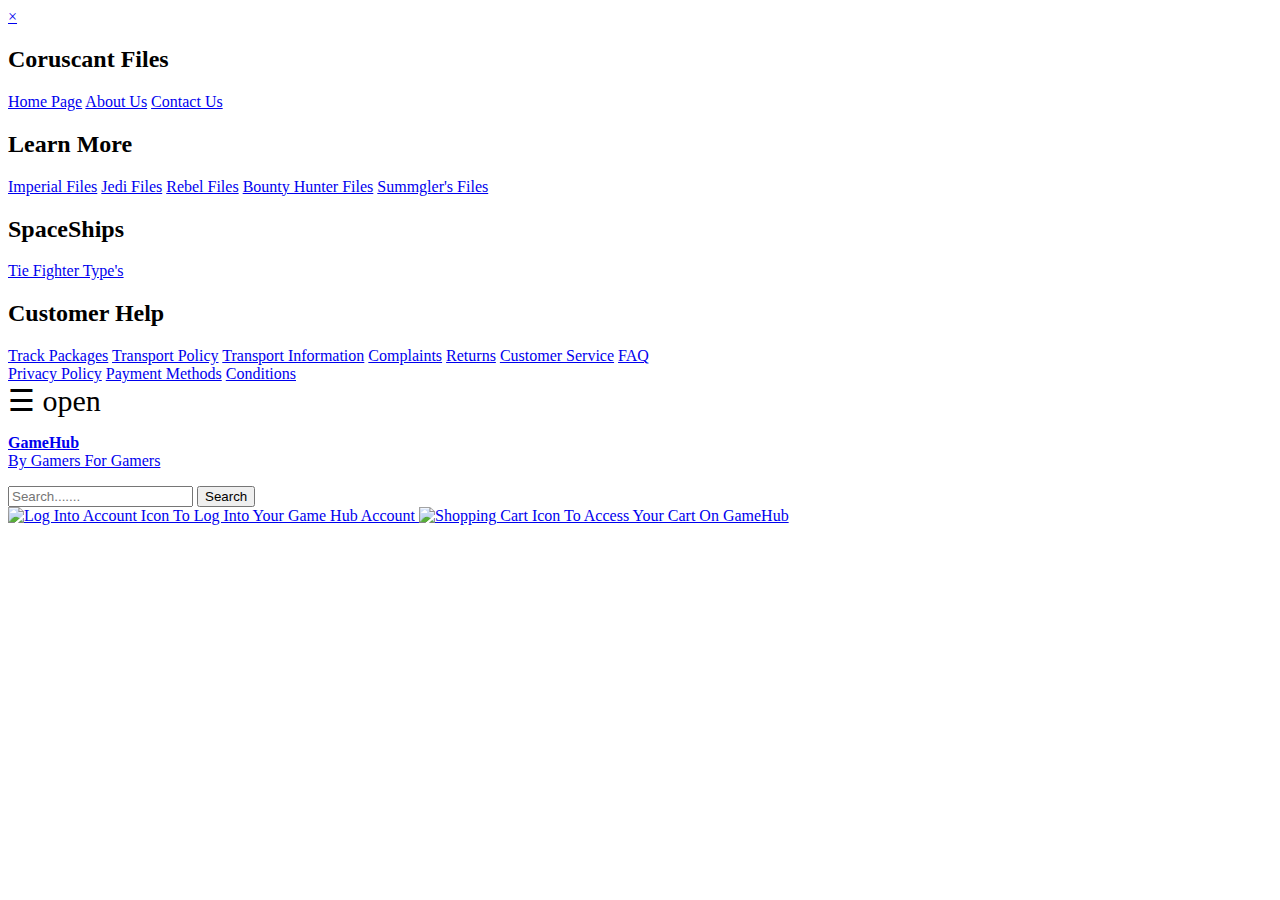
==== generall-files/index.html @ c2af44f6 "Create index.html" ====
<!DOCTYPE html>
<html lang="en">

<head>
    <link type="text/css" rel="stylesheet" href="../css-folder/header-footer.css">
    <meta charset="UTF-8">
    <meta name="viewport" content="width=device-width, initial-scale=1.0">
    <meta name="author" content="AKB">
    <title>Home Page Coruscant Files</title>
</head>

<body>
    <!--HEADER CODE-->
    <header class="page-header">
        <div class="flex-menu">
            <!--Menu Code-->
            <div id="mymenu" class="menubar">
                <a href="javascript:void(0)" class="closebtn" onclick="closeNav()">&times;</a> <!--Menu Code-->
                <h2>Coruscant Files</h2>
                <a href="./index.html">Home Page</a>
                <a href="./about.html">About Us</a>
                <a href="./contact.html">Contact Us</a>
                <br>
                <h2>Learn More</h2>
                <a href="../general-info/imperial-files.html">Imperial Files</a>
                <a href="../general-info/jedi-files.html">Jedi Files</a>
                <a href="../general-info/rebel-files.html">Rebel Files</a>
                <a href="../general-info/bounty-hunter-code.html">Bounty Hunter Files</a>
                <a href="../general-info/smugglers-files.html">Summgler's Files</a>
                <br>
                <h2>SpaceShips</h2>
                <a href="../spaceshiphs/tie-fighter-types.html">Tie Fighter Type's</a>
                <br>
                <h2>Customer Help</h2>
                <a href="./customer-service/packages.html">Track Packages</a>
                <a href="./customer-service/transport-policy.htm">Transport Policy</a>
                <a href="./customer-service/transport-info.html">Transport Information</a>
                <a href="./customer-service/complaints.html">Complaints</a>
                <a href="./customer-service/returns.html">Returns</a>
                <a href="./customer-service/customer-help.html">Customer Service</a>
                <a href="./customer-service/faq.html">FAQ</a>
                <br>
                <a href="./customer-service/customer-policy.html">Privacy Policy</a>
                <a href="./customer-service/payment-methods.html">Payment Methods</a>
                <a href="./customer-service/complaints.html">Conditions</a>
            </div>
            <span style="font-size:30px;cursor:pointer" onclick="openNav()">&#9776; open</span> <!--Menu Code-->
        </div>
        <div class="header-left">
            <div class="logo-container">
                <a href="index.html"><p><b>GameHub</b><br>By Gamers For Gamers</p></a>
            </div>
        </div>
        <div class="middle-header">
            <div class="search-container"> <!--Search Bar-->
                <input type="text" id="searchInput" placeholder ="Search.......">
                <button onclick ="search()">Search</buttom>
            </div>
            <div id="searchResults">
                <script src="./js/script.js"></script>
            </div>
        </div>
        <div class="icons-header"> <!--Icons In The Header-->
            <a href="./infomorations/login.html">
                <img src="./icons/login.png" alt="Log Into Account Icon To Log Into Your Game Hub Account">
            </a>
            <a href="./infomorations/shopping-cart.html">
                <img src="./icons/shopping cart.png" alt="Shopping Cart Icon To Access Your Cart On GameHub">
            </a>
        </div>
    </header>

</body>
</html>
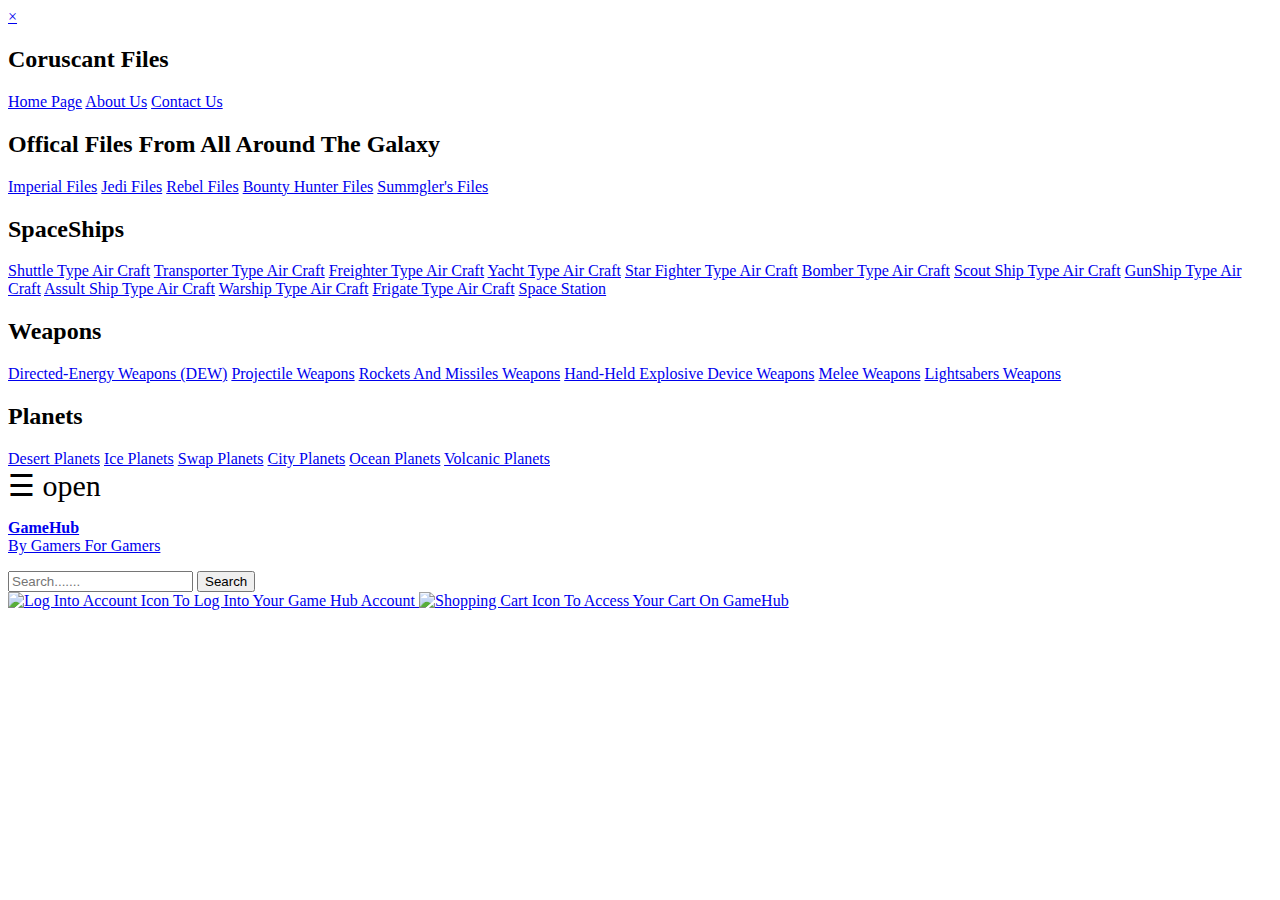
==== commit 81153dd9: "Update index.html" ====
--- a/generall-files/index.html
+++ b/generall-files/index.html
@@ -21,7 +21,7 @@
                 <a href="./about.html">About Us</a>
                 <a href="./contact.html">Contact Us</a>
                 <br>
-                <h2>Learn More</h2>
+                <h2>Offical Files From All Around The Galaxy</h2>
                 <a href="../general-info/imperial-files.html">Imperial Files</a>
                 <a href="../general-info/jedi-files.html">Jedi Files</a>
                 <a href="../general-info/rebel-files.html">Rebel Files</a>
@@ -29,20 +29,34 @@
                 <a href="../general-info/smugglers-files.html">Summgler's Files</a>
                 <br>
                 <h2>SpaceShips</h2>
-                <a href="../spaceshiphs/tie-fighter-types.html">Tie Fighter Type's</a>
+                <a href="../spaceshiphs/shuttle.html">Shuttle Type Air Craft</a>
+                <a href="../spaceshiphs/transporter.html">Transporter Type Air Craft</a>
+                <a href="../spaceshiphs/freighter.html">Freighter Type Air Craft</a>
+                <a href="../spaceshiphs/yacht.html">Yacht Type Air Craft</a>
+                <a href="../spaceshiphs/star-fighter.html">Star Fighter Type Air Craft</a>
+                <a href="../spaceshiphs/bomber.html">Bomber Type Air Craft</a>
+                <a href="../spaceshiphs/scout-ship.html">Scout Ship Type Air Craft</a>
+                <a href="../spaceshiphs/gunship.html">GunShip Type Air Craft</a>
+                <a href="../spaceshiphs/assault-ship.html">Assult Ship Type Air Craft</a>
+                <a href="../spaceshiphs/warship.html">Warship Type Air Craft</a>
+                <a href="../spaceshiphs/frigate.html">Frigate Type Air Craft</a>
+                <a href="../spaceshiphs/space-station.html">Space Station</a>
                 <br>
-                <h2>Customer Help</h2>
-                <a href="./customer-service/packages.html">Track Packages</a>
-                <a href="./customer-service/transport-policy.htm">Transport Policy</a>
-                <a href="./customer-service/transport-info.html">Transport Information</a>
-                <a href="./customer-service/complaints.html">Complaints</a>
-                <a href="./customer-service/returns.html">Returns</a>
-                <a href="./customer-service/customer-help.html">Customer Service</a>
-                <a href="./customer-service/faq.html">FAQ</a>
+                <h2>Weapons</h2>
+                <a href="../weapons/directed-energy-weapons.html">Directed-Energy Weapons (DEW)</a>
+                <a href="../weapons/projectile-weapons.html">Projectile Weapons</a>
+                <a href="../weapons/rockets-and-missiles.html">Rockets And Missiles Weapons</a>
+                <a href="../weapons/hand-held-explosive-device.html">Hand-Held Explosive Device Weapons</a>
+                <a href="../weapons/melee.html">Melee Weapons</a>
+                <a href="../weapons/lightsabers.html">Lightsabers Weapons</a>
                 <br>
-                <a href="./customer-service/customer-policy.html">Privacy Policy</a>
-                <a href="./customer-service/payment-methods.html">Payment Methods</a>
-                <a href="./customer-service/complaints.html">Conditions</a>
+                <h2>Planets</h2>
+                <a href="../planets/desert-planets.html">Desert Planets</a>
+                <a href="../planets/ice-planet.html">Ice Planets</a>
+                <a href="../planets/swap-plamets.html">Swap Planets</a>
+                <a href="../planets/city-planets.html">City Planets</a>
+                <a href="../planets/ocean-planets.html">Ocean Planets</a>
+                <a href="../planets/volcanic-planets.html">Volcanic Planets</a>
             </div>
             <span style="font-size:30px;cursor:pointer" onclick="openNav()">&#9776; open</span> <!--Menu Code-->
         </div>
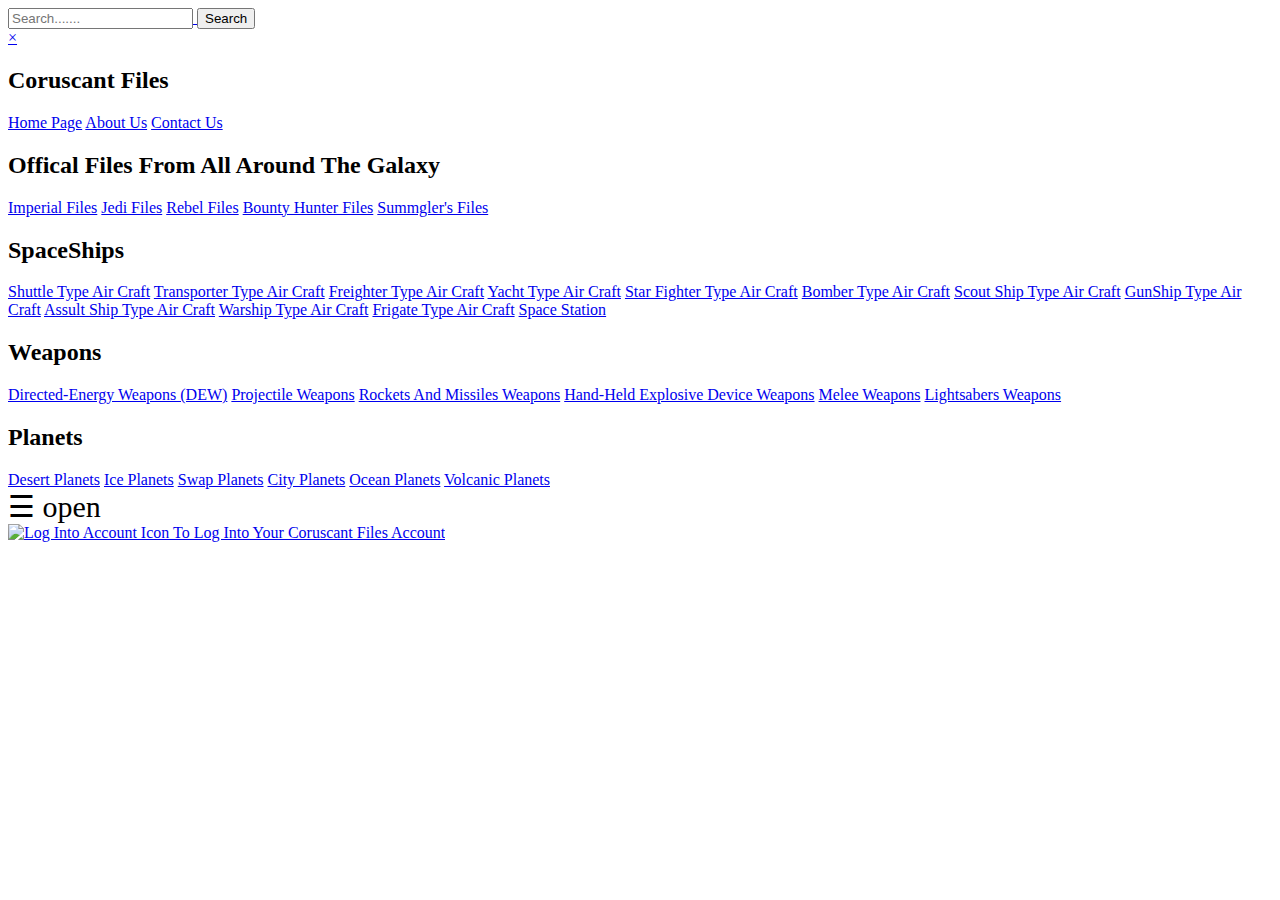
==== commit 5451cb1a: "Update index.html" ====
--- a/generall-files/index.html
+++ b/generall-files/index.html
@@ -12,6 +12,20 @@
 <body>
     <!--HEADER CODE-->
     <header class="page-header">
+        <div class="header-left">
+            <div class="logo-container">
+                <a href="../media/logo.main.jpg">
+            </div>
+        </div>
+        <div class="middle-header">
+            <div class="search-container"> <!--Search Bar-->
+                <input type="text" id="searchInput" placeholder ="Search.......">
+                <button onclick ="search()">Search</buttom>
+            </div>
+            <div id="searchResults">
+                <script src="../js/main-script.js"></script>
+            </div>
+        </div>
         <div class="flex-menu">
             <!--Menu Code-->
             <div id="mymenu" class="menubar">
@@ -57,29 +71,13 @@
                 <a href="../planets/city-planets.html">City Planets</a>
                 <a href="../planets/ocean-planets.html">Ocean Planets</a>
                 <a href="../planets/volcanic-planets.html">Volcanic Planets</a>
+                <br>
             </div>
             <span style="font-size:30px;cursor:pointer" onclick="openNav()">&#9776; open</span> <!--Menu Code-->
         </div>
-        <div class="header-left">
-            <div class="logo-container">
-                <a href="index.html"><p><b>GameHub</b><br>By Gamers For Gamers</p></a>
-            </div>
-        </div>
-        <div class="middle-header">
-            <div class="search-container"> <!--Search Bar-->
-                <input type="text" id="searchInput" placeholder ="Search.......">
-                <button onclick ="search()">Search</buttom>
-            </div>
-            <div id="searchResults">
-                <script src="./js/script.js"></script>
-            </div>
-        </div>
         <div class="icons-header"> <!--Icons In The Header-->
-            <a href="./infomorations/login.html">
-                <img src="./icons/login.png" alt="Log Into Account Icon To Log Into Your Game Hub Account">
-            </a>
-            <a href="./infomorations/shopping-cart.html">
-                <img src="./icons/shopping cart.png" alt="Shopping Cart Icon To Access Your Cart On GameHub">
+            <a href="./account.html">
+                <img src="../icons/login.png" alt="Log Into Account Icon To Log Into Your Coruscant Files Account">
             </a>
         </div>
     </header>
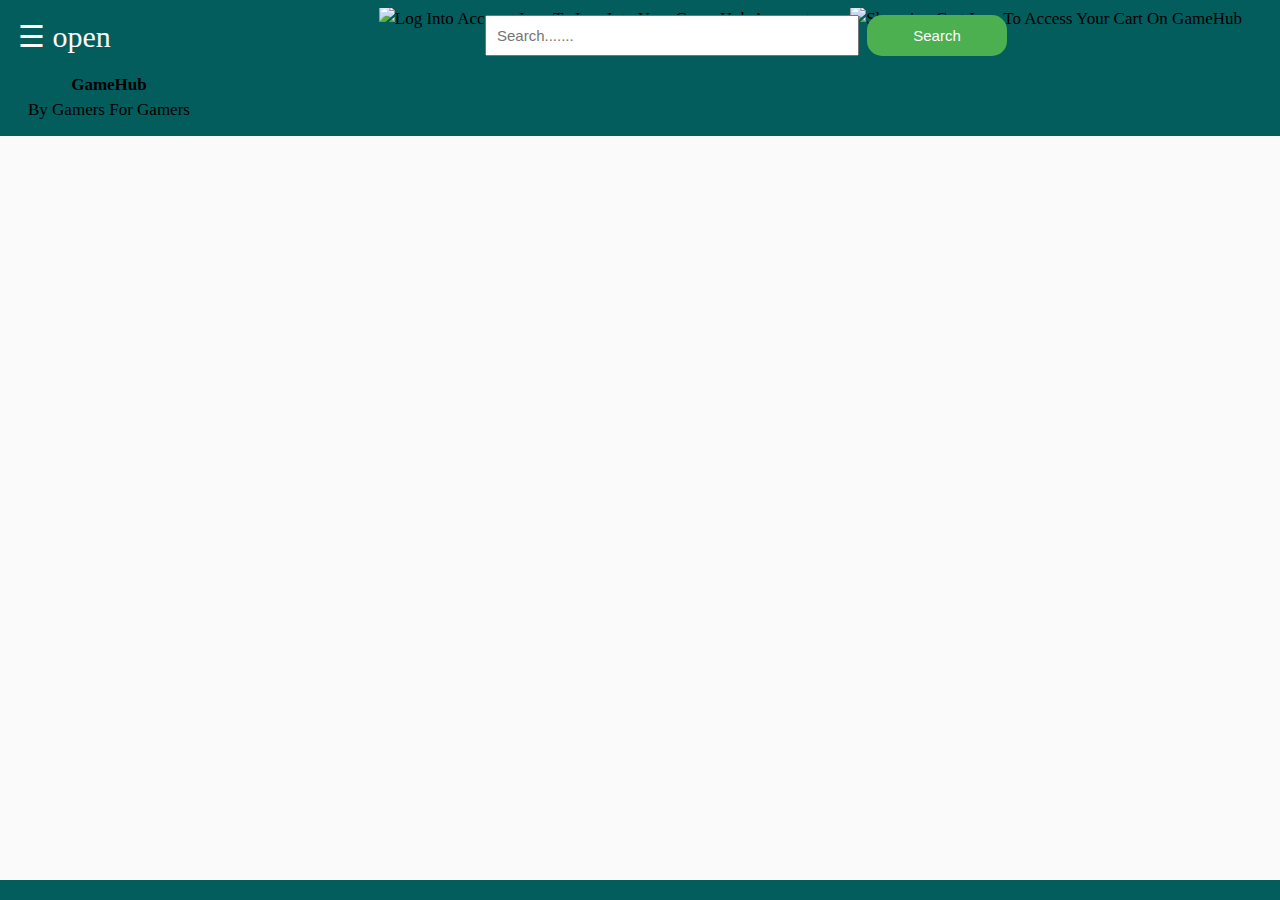
==== commit 2a5e7021: "Update index.html" ====
--- a/generall-files/index.html
+++ b/generall-files/index.html
@@ -10,11 +10,73 @@
 </head>
 
 <body>
-    <!--HEADER CODE-->
     <header class="page-header">
+        <div class="flex-menu">
+            <!--Menu Code-->
+            <div id="mymenu" class="menubar">
+                <a href="javascript:void(0)" class="closebtn" onclick="closeNav()">&times;</a> <!--Menu Code-->
+                <h2>GamingHub</h2>
+                <a href="index.html">Home Page</a>
+                <a href="./infomorations/locations.html">Store Locations</a>
+                <a href="./infomorations/events.html">Events</a>
+                <a href="./infomorations/partnerships.html">Our Partnerships</a>
+                <a href="./customer-service/reviews.html">Our Game Reviews</a>
+                <a href="./customer-service/trade.html">Trade Old Games</a>
+                <br>
+                <br>
+                <br>
+                <h2>Products</h2>
+                <a href="./products/gaming-devices.html">Gaming Devices</a>
+                <a href="./products/brand-products.html">Brand Products</a>
+                <a href="./products/gaming.html">Gaming Accesories</a>
+                <a href="./products/pre-order-items.html">Pre-Order Items</a>
+                <a href="./products/pre-order-games.html">Pre-Order Games</a>
+                <a href="./products/top-selling-games.html">Best Selling Games</a>
+                <a href="./products/top-selling-stuff.html">Best Selling Items</a>
+                <a href="./products/releases-items.html">New Releases Items</a>
+                <a href="./products/releases-games.html">New Releases Games</a>
+                <a href="./products/toys.html">Collecatbles</a>
+                <a href="./products/today-sale.html">Today's Sale</a>
+                <a href="./products/sale-items.html">Items On Sale</a>
+                <a href="./products/sale-game.html">Games On Sale</a>
+                <a href="./products/merch.html">Merchdize</a>
+                <a href="./products/trading.html">Trading Cards</a>
+                <a href="./products/funko.html">Funko Pops</a>
+                <br>
+                <br>
+                <br>
+                <br>
+                <br>
+                <br>
+                <br>
+                <br>
+                <br>
+                <h2>What Gaming Corner Has To Offer</h2>
+                <a href="./customer-service/membership.html">Become A Pro</a>
+                <a href="./customer-service/gidt-cards.html">Gift Cards</a>
+                <a href="./customer-service/voucher.html">Vouchers</a>
+                <a href="./customer-service/discounts-as-pro.html">Discounts As A Pro</a>
+                <br>
+                <br>
+                <br>
+                <h2>Customer Help</h2>
+                <a href="./customer-service/packages.html">Track Packages</a>
+                <a href="./customer-service/transport-policy.htm">Transport Policy</a>
+                <a href="./customer-service/transport-info.html">Transport Information</a>
+                <a href="./customer-service/complaints.html">Complaints</a>
+                <a href="./customer-service/returns.html">Returns</a>
+                <a href="./customer-service/customer-help.html">Customer Service</a>
+                <a href="./customer-service/faq.html">FAQ</a>
+                <br>
+                <a href="./customer-service/customer-policy.html">Privacy Policy</a>
+                <a href="./customer-service/payment-methods.html">Payment Methods</a>
+                <a href="./customer-service/complaints.html">Conditions</a>
+            </div>
+            <span style="font-size:30px;cursor:pointer" onclick="openNav()">&#9776; open</span> <!--Menu Code-->
+        </div>
         <div class="header-left">
             <div class="logo-container">
-                <a href="../media/logo.main.jpg">
+                <a href="index.html"><p><b>GameHub</b><br>By Gamers For Gamers</p></a>
             </div>
         </div>
         <div class="middle-header">
@@ -23,64 +85,28 @@
                 <button onclick ="search()">Search</buttom>
             </div>
             <div id="searchResults">
-                <script src="../js/main-script.js"></script>
+                <script src="./js/script.js"></script>
             </div>
         </div>
-        <div class="flex-menu">
-            <!--Menu Code-->
-            <div id="mymenu" class="menubar">
-                <a href="javascript:void(0)" class="closebtn" onclick="closeNav()">&times;</a> <!--Menu Code-->
-                <h2>Coruscant Files</h2>
-                <a href="./index.html">Home Page</a>
-                <a href="./about.html">About Us</a>
-                <a href="./contact.html">Contact Us</a>
-                <br>
-                <h2>Offical Files From All Around The Galaxy</h2>
-                <a href="../general-info/imperial-files.html">Imperial Files</a>
-                <a href="../general-info/jedi-files.html">Jedi Files</a>
-                <a href="../general-info/rebel-files.html">Rebel Files</a>
-                <a href="../general-info/bounty-hunter-code.html">Bounty Hunter Files</a>
-                <a href="../general-info/smugglers-files.html">Summgler's Files</a>
-                <br>
-                <h2>SpaceShips</h2>
-                <a href="../spaceshiphs/shuttle.html">Shuttle Type Air Craft</a>
-                <a href="../spaceshiphs/transporter.html">Transporter Type Air Craft</a>
-                <a href="../spaceshiphs/freighter.html">Freighter Type Air Craft</a>
-                <a href="../spaceshiphs/yacht.html">Yacht Type Air Craft</a>
-                <a href="../spaceshiphs/star-fighter.html">Star Fighter Type Air Craft</a>
-                <a href="../spaceshiphs/bomber.html">Bomber Type Air Craft</a>
-                <a href="../spaceshiphs/scout-ship.html">Scout Ship Type Air Craft</a>
-                <a href="../spaceshiphs/gunship.html">GunShip Type Air Craft</a>
-                <a href="../spaceshiphs/assault-ship.html">Assult Ship Type Air Craft</a>
-                <a href="../spaceshiphs/warship.html">Warship Type Air Craft</a>
-                <a href="../spaceshiphs/frigate.html">Frigate Type Air Craft</a>
-                <a href="../spaceshiphs/space-station.html">Space Station</a>
-                <br>
-                <h2>Weapons</h2>
-                <a href="../weapons/directed-energy-weapons.html">Directed-Energy Weapons (DEW)</a>
-                <a href="../weapons/projectile-weapons.html">Projectile Weapons</a>
-                <a href="../weapons/rockets-and-missiles.html">Rockets And Missiles Weapons</a>
-                <a href="../weapons/hand-held-explosive-device.html">Hand-Held Explosive Device Weapons</a>
-                <a href="../weapons/melee.html">Melee Weapons</a>
-                <a href="../weapons/lightsabers.html">Lightsabers Weapons</a>
-                <br>
-                <h2>Planets</h2>
-                <a href="../planets/desert-planets.html">Desert Planets</a>
-                <a href="../planets/ice-planet.html">Ice Planets</a>
-                <a href="../planets/swap-plamets.html">Swap Planets</a>
-                <a href="../planets/city-planets.html">City Planets</a>
-                <a href="../planets/ocean-planets.html">Ocean Planets</a>
-                <a href="../planets/volcanic-planets.html">Volcanic Planets</a>
-                <br>
-            </div>
-            <span style="font-size:30px;cursor:pointer" onclick="openNav()">&#9776; open</span> <!--Menu Code-->
-        </div>
         <div class="icons-header"> <!--Icons In The Header-->
-            <a href="./account.html">
-                <img src="../icons/login.png" alt="Log Into Account Icon To Log Into Your Coruscant Files Account">
+            <a href="./infomorations/login.html">
+                <img src="./icons/login.png" alt="Log Into Account Icon To Log Into Your Game Hub Account">
+            </a>
+            <a href="./infomorations/shopping-cart.html">
+                <img src="./icons/shopping cart.png" alt="Shopping Cart Icon To Access Your Cart On GameHub">
             </a>
         </div>
     </header>
 
+    <main class="page-body">
+
+    </main>
+
+    <footer class="page-footer">
+
+    </footer>
+
+    <script src="../js/main-script.js"></script>
+    <script src="../js/search-bar.js"></script>
 </body>
 </html>--- a/css-folder/header-footer.css
+++ b/css-folder/header-footer.css
@@ -0,0 +1,176 @@
+/* STICKY HEADER AND FOOTER CODE */
+html, body {
+    box-sizing: border-box;
+    height: 100%;
+    padding: 0;
+    margin: 0;
+    background-color: #045d5d; /* 2. Same as header and footer, does not worj in codepen*/
+  }
+  
+  body {
+    /*min-height: 100%; /* Use if set on container, not body */
+    font-size: 2rem;
+    display: flex;
+    flex-direction: column;
+  }
+  
+  header.page-header, footer.page-footer {
+    flex-grow: 0; /* 0. Only takes the place it needs */
+    flex-shrink: 0;
+    color: #fafafa;
+    background-color: #045d5d;
+    padding: 10px;
+  }
+  
+  main.page-body {
+    flex-grow: 1; /* 1. Let main take all available space */
+    padding: 0 10px;
+    background-color: #fafafa;
+    color: black;
+  }
+  
+  /* END STICKY HEADER AND FOOTER CODE */
+  
+  /* HEADER CONTENT CODE */
+  
+  .logo-container img {
+    width: 120px;
+    height: 90px;
+    border-radius: 20px;
+  }
+  
+  .logo-container {
+    padding: -50px;
+    padding-left: -250px;
+    border-radius: 30px;
+    margin-left: -10px;
+    margin-top: -15px;
+    float: left;
+    margin-top: -20px;
+    display: block;
+  }
+  
+   /* Header Settings */
+   .page-header {
+    overflow: hidden;
+    margin: 8px;
+    height: 100px;
+  }
+  
+  .page-header a {
+    color: black;
+    padding: 10px;
+    font-size: 17px;
+    line-height: 25px;
+    margin: 10px;
+    text-align: center;
+    text-decoration: none;
+    float: left;
+  }
+  
+  /* Background Of Links In Header While Hoover */
+  .page-header a:hover {
+    background-color: #C0A9BD;
+    color: black;
+  }
+  
+  .icons-header {
+    float: right;
+    margin-top: -70px;
+  }
+  
+  .icons-header img {
+    height: 50px;
+    width: 50px;
+  }
+  
+  /*Float Left Classes */
+  .headerbutton {
+    float: left;
+  }
+  
+  .header-buttons {
+    text-decoration: none;
+    font-size: 15px;
+    display: flex;
+    
+  }
+  
+  /* END HEADER CONTENT CODE */
+  
+  /* SEARCH BAR CODE */
+  
+  .search-container {
+    text-align: center;
+    margin-top: -60px;
+  }
+  
+  /*Input Search Box Code*/
+  input[type="text"] {
+    padding: 10px;
+    font-size: 15px;
+    width: 350px;
+    margin-left: 20px;
+    margin-top: 20px;
+  }
+  
+  /*Submitt Search Comment Button Code*/
+  button {
+    padding: 12px 15px;
+    font-size: 15px;
+    background-color: #4CAF50;
+    color: white;
+    border: none;
+    cursor: pointer;
+    width: 140px;
+    border-radius: 15px;
+  }
+  
+  /* END SEARCH BAR CODE */
+
+  /* MENU CODE */
+  #mymenu {
+    width: 0;
+  }
+  
+  .menubar {
+    height: 100%;
+    width: 100%;
+    position: fixed;
+    z-index: 1;
+    top: 0;
+    left: 0;
+    background-color: #111;
+    overflow-x: hidden;
+    transition: 0.5s;
+    padding-top: 60px;
+    text-align:center;
+  }
+  
+  .menubar a {
+    padding: 8px 8px 8px 32px;
+    text-decoration: none;
+    font-size: 25px;
+    color: #818181;
+    display: block;
+    transition: 0.3s;
+  }
+  
+  .menubar a:hover {
+    color: #f1f1f1;
+  }
+  
+  .menubar {
+    font-size: 20px;
+    line-height: 22px;
+  }
+  
+  .closebtn {
+    position: absolute;
+    top: 0;
+    right: 25px;
+    font-size: 36px;
+    margin-left: 50px;
+  }
+
+/*  END MENU CODE */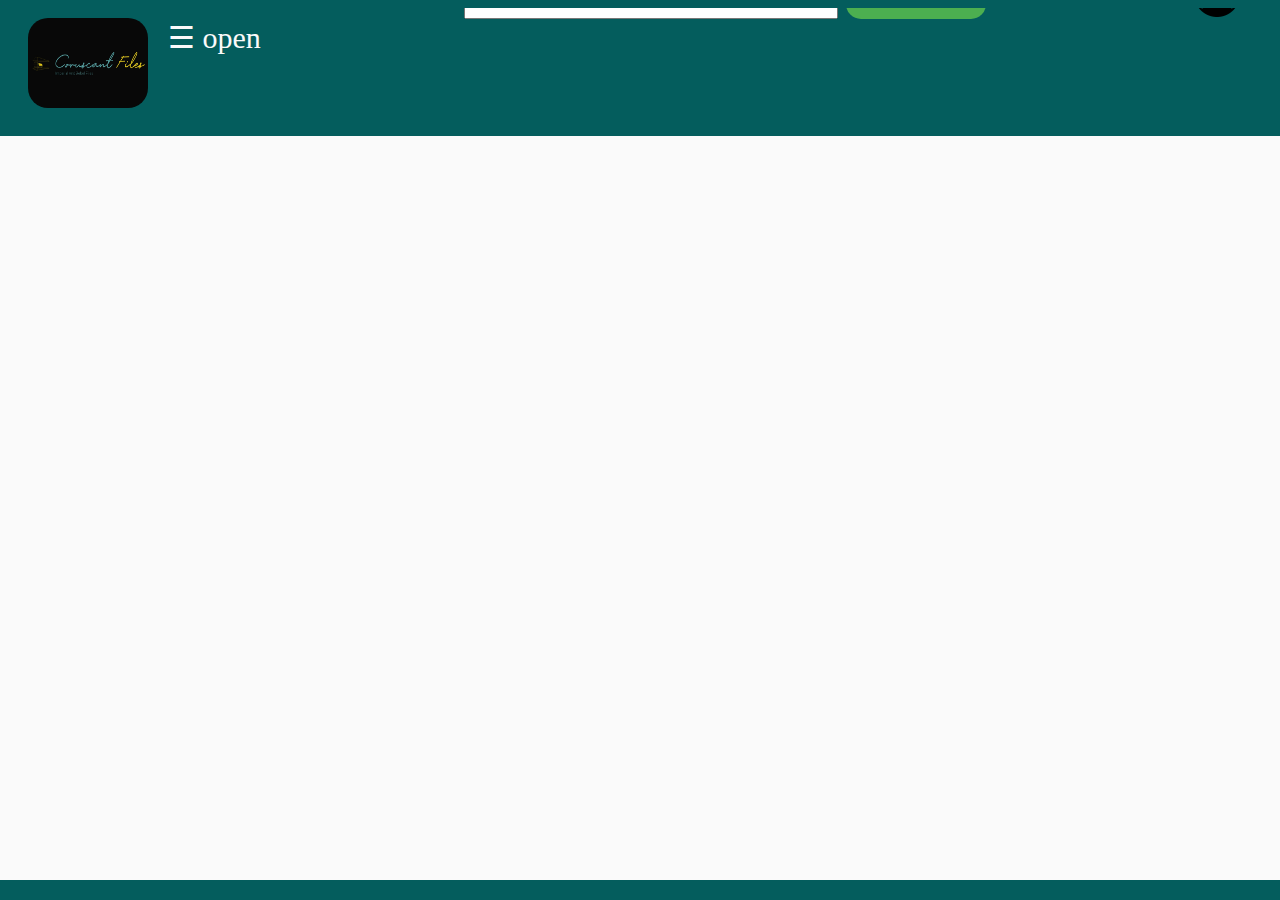
==== commit c8ba9352: "Update index.html" ====
--- a/generall-files/index.html
+++ b/generall-files/index.html
@@ -11,6 +11,27 @@
 
 <body>
     <header class="page-header">
+        <div class="header-left">
+            <div class="logo-container">
+                <a href="index.html">
+                    <img src="../media/logo.main.jpg">
+                </a>
+            </div>
+        </div>
+        <div class="middle-header">
+            <div class="search-container"> <!--Search Bar-->
+                <input type="text" id="searchInput" placeholder ="Search.......">
+                <button onclick ="search()">Search</buttom>
+            </div>
+            <div id="searchResults">
+                <script src="../js/search-bar.js"></script>
+            </div>
+        </div>
+        <div class="icons-header"> <!--Icons In The Header-->
+            <a href="./account.html">
+                <img src="../icons/login.png" alt="Log Into Account Icon To Log Into Your Coruscant Files Account">
+            </a>
+        </div>
         <div class="flex-menu">
             <!--Menu Code-->
             <div id="mymenu" class="menubar">
@@ -74,28 +95,6 @@
             </div>
             <span style="font-size:30px;cursor:pointer" onclick="openNav()">&#9776; open</span> <!--Menu Code-->
         </div>
-        <div class="header-left">
-            <div class="logo-container">
-                <a href="index.html"><p><b>GameHub</b><br>By Gamers For Gamers</p></a>
-            </div>
-        </div>
-        <div class="middle-header">
-            <div class="search-container"> <!--Search Bar-->
-                <input type="text" id="searchInput" placeholder ="Search.......">
-                <button onclick ="search()">Search</buttom>
-            </div>
-            <div id="searchResults">
-                <script src="./js/script.js"></script>
-            </div>
-        </div>
-        <div class="icons-header"> <!--Icons In The Header-->
-            <a href="./infomorations/login.html">
-                <img src="./icons/login.png" alt="Log Into Account Icon To Log Into Your Game Hub Account">
-            </a>
-            <a href="./infomorations/shopping-cart.html">
-                <img src="./icons/shopping cart.png" alt="Shopping Cart Icon To Access Your Cart On GameHub">
-            </a>
-        </div>
     </header>
 
     <main class="page-body">
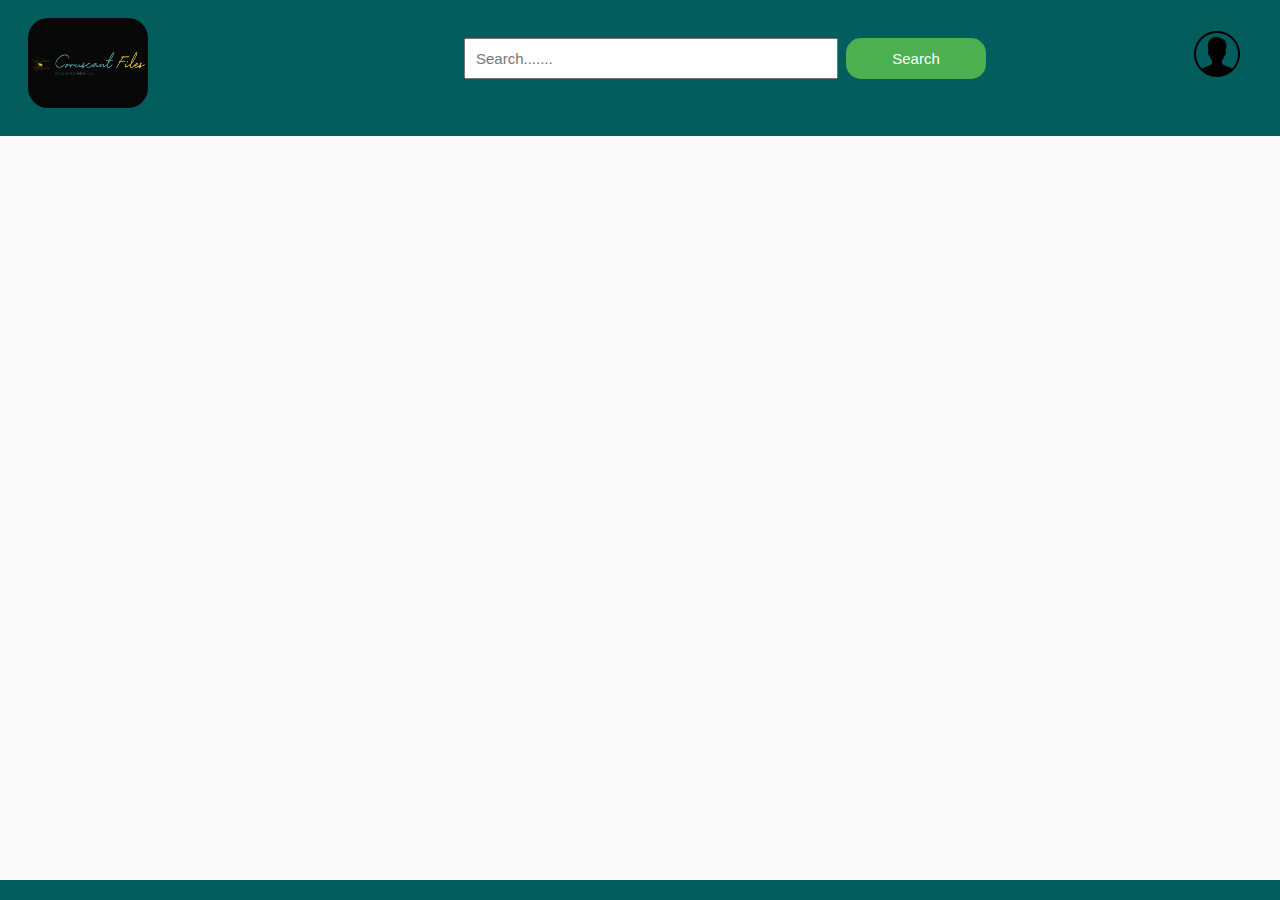
==== commit 305b0b84: "Update index.html" ====
--- a/generall-files/index.html
+++ b/generall-files/index.html
@@ -4,7 +4,7 @@
 <head>
     <link type="text/css" rel="stylesheet" href="../css-folder/header-footer.css">
     <meta charset="UTF-8">
-    <meta name="viewport" content="width=device-width, initial-scale=1.0">
+    <meta name="Home Page Coruscant Files" content="width=device-width, initial-scale=1.0">
     <meta name="author" content="AKB">
     <title>Home Page Coruscant Files</title>
 </head>
@@ -36,64 +36,66 @@
             <!--Menu Code-->
             <div id="mymenu" class="menubar">
                 <a href="javascript:void(0)" class="closebtn" onclick="closeNav()">&times;</a> <!--Menu Code-->
-                <h2>GamingHub</h2>
-                <a href="index.html">Home Page</a>
-                <a href="./infomorations/locations.html">Store Locations</a>
-                <a href="./infomorations/events.html">Events</a>
-                <a href="./infomorations/partnerships.html">Our Partnerships</a>
-                <a href="./customer-service/reviews.html">Our Game Reviews</a>
-                <a href="./customer-service/trade.html">Trade Old Games</a>
-                <br>
-                <br>
-                <br>
-                <h2>Products</h2>
-                <a href="./products/gaming-devices.html">Gaming Devices</a>
-                <a href="./products/brand-products.html">Brand Products</a>
-                <a href="./products/gaming.html">Gaming Accesories</a>
-                <a href="./products/pre-order-items.html">Pre-Order Items</a>
-                <a href="./products/pre-order-games.html">Pre-Order Games</a>
-                <a href="./products/top-selling-games.html">Best Selling Games</a>
-                <a href="./products/top-selling-stuff.html">Best Selling Items</a>
-                <a href="./products/releases-items.html">New Releases Items</a>
-                <a href="./products/releases-games.html">New Releases Games</a>
-                <a href="./products/toys.html">Collecatbles</a>
-                <a href="./products/today-sale.html">Today's Sale</a>
-                <a href="./products/sale-items.html">Items On Sale</a>
-                <a href="./products/sale-game.html">Games On Sale</a>
-                <a href="./products/merch.html">Merchdize</a>
-                <a href="./products/trading.html">Trading Cards</a>
-                <a href="./products/funko.html">Funko Pops</a>
-                <br>
-                <br>
-                <br>
-                <br>
-                <br>
-                <br>
-                <br>
-                <br>
-                <br>
-                <h2>What Gaming Corner Has To Offer</h2>
-                <a href="./customer-service/membership.html">Become A Pro</a>
-                <a href="./customer-service/gidt-cards.html">Gift Cards</a>
-                <a href="./customer-service/voucher.html">Vouchers</a>
-                <a href="./customer-service/discounts-as-pro.html">Discounts As A Pro</a>
-                <br>
-                <br>
-                <br>
-                <h2>Customer Help</h2>
-                <a href="./customer-service/packages.html">Track Packages</a>
-                <a href="./customer-service/transport-policy.htm">Transport Policy</a>
-                <a href="./customer-service/transport-info.html">Transport Information</a>
-                <a href="./customer-service/complaints.html">Complaints</a>
-                <a href="./customer-service/returns.html">Returns</a>
-                <a href="./customer-service/customer-help.html">Customer Service</a>
-                <a href="./customer-service/faq.html">FAQ</a>
-                <br>
-                <a href="./customer-service/customer-policy.html">Privacy Policy</a>
-                <a href="./customer-service/payment-methods.html">Payment Methods</a>
-                <a href="./customer-service/complaints.html">Conditions</a>
+                <div id="title-menu">
+                    <h2>Coruscant Files</h2>
+                </div>
+                <div id="normall">
+                    <a href="./index.html">Home Page</a>
+                    <a href="./about.html">About Us</a>
+                    <a href="./contact.html">Contact</a>
+                    <a href="./account.html">Login</a>
+                </div>
+                <div id="title-menu">
+                    <h2>Offical Files From All Around The Galaxy</h2>
+                </div>
+                <div id="first-column">
+                    <a href="../general-info/imperial-files.html">Imperial Files</a>
+                    <a href="../general-info/jedi-files.html">Jedi Files</a>
+                    <a href="../general-info/rebel-files.html">Rebel Files</a>
+                    <a href="../general-info/bounty-hunter-code.html">Bounty Hunter Files</a>
+                    <a href="../general-info/smugglers-files.html">Summgler's Files</a>
+                </div>
+                <div id="title-menu">
+                    <h2>SpaceShips</h2>
+                </div>
+                <div id="second-column">
+                    <a href="../spaceshiphs/shuttle.html">Shuttle Type Air Craft</a>
+                    <a href="../spaceshiphs/transporter.html">Transporter Type Air Craft</a>
+                    <a href="../spaceshiphs/freighter.html">Freighter Type Air Craft</a>
+                    <a href="../spaceshiphs/yacht.html">Yacht Type Air Craft</a>
+                    <a href="../spaceshiphs/star-fighter.html">Star Fighter Type Air Craft</a>
+                    <a href="../spaceshiphs/bomber.html">Bomber Type Air Craft</a>
+                    <a href="../spaceshiphs/scout-ship.html">Scout Ship Type Air Craft</a>
+                    <a href="../spaceshiphs/gunship.html">GunShip Type Air Craft</a>
+                    <a href="../spaceshiphs/assault-ship.html">Assult Ship Type Air Craft</a>
+                    <a href="../spaceshiphs/warship.html">Warship Type Air Craft</a>
+                    <a href="../spaceshiphs/frigate.html">Frigate Type Air Craft</a>
+                    <a href="../spaceshiphs/space-station.html">Space Station</a>
+                </div>
+                <div id="title-menu">
+                    <h2>Weapons</h2>
+                </div>
+                <div id="third-column">
+                    <a href="../weapons/directed-energy-weapons.html">Directed-Energy Weapons (DEW)</a>
+                    <a href="../weapons/projectile-weapons.html">Projectile Weapons</a>
+                    <a href="../weapons/rockets-and-missiles.html">Rockets And Missiles Weapons</a>
+                    <a href="../weapons/hand-held-explosive-device.html">Hand-Held Explosive Device Weapons</a>
+                    <a href="../weapons/melee.html">Melee Weapons</a>
+                    <a href="../weapons/lightsabers.html">Lightsabers Weapons</a>
+                </div>
+                <div id="title-menu">
+                    <h2>Planets</h2>
+                </div>
+                <div id="fourth-column">
+                    <a href="../planets/desert-planets.html">Desert Planets</a>
+                    <a href="../planets/ice-planet.html">Ice Planets</a>
+                    <a href="../planets/swap-plamets.html">Swap Planets</a>
+                    <a href="../planets/city-planets.html">City Planets</a>
+                    <a href="../planets/ocean-planets.html">Ocean Planets</a>
+                    <a href="../planets/volcanic-planets.html">Volcanic Planets</a>
+                </div>
             </div>
-            <span style="font-size:30px;cursor:pointer" onclick="openNav()">&#9776; open</span> <!--Menu Code-->
+            <span style="font-size:70px;cursor:pointer" onclick="openNav()">&#9776;</span> <!--Menu Code-->
         </div>
     </header>
 
--- a/css-folder/header-footer.css
+++ b/css-folder/header-footer.css
@@ -102,7 +102,7 @@
   
   .search-container {
     text-align: center;
-    margin-top: -60px;
+    margin-top: 0px;
   }
   
   /*Input Search Box Code*/
@@ -129,6 +129,13 @@
   /* END SEARCH BAR CODE */
 
   /* MENU CODE */
+
+  .flex-menu {
+    display: flex;
+    margin-left: 1250px;
+    margin-top: -68px;
+  }
+
   #mymenu {
     width: 0;
   }
@@ -173,4 +180,22 @@
     margin-left: 50px;
   }
 
+  #first-column, #second-column, #third-column, #fourth-column, #normall {
+    display: flex; 
+    margin-left: -10px;
+    width: 100px;
+    height: 100px;
+   }
+
+   #title-menu {
+    text-align: center;
+    font-size: 13px;
+   }
+   
+   #first-column a, #second-column a, #third-column a, #fourth-column a, #normall a {
+     font-size: 15px;
+     line-height: 15px;
+     text-align: center;
+   }
+
 /*  END MENU CODE */